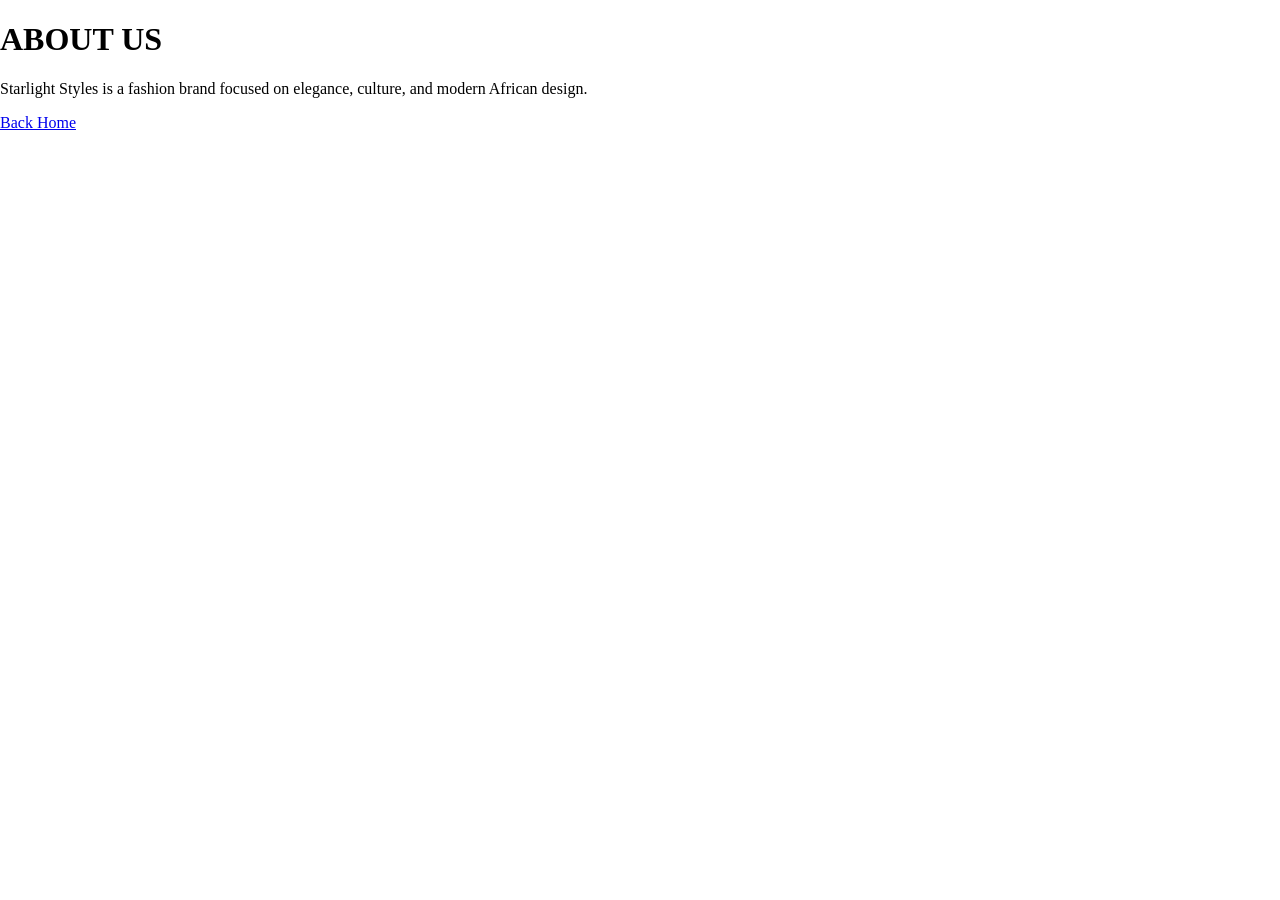
==== about.html @ 0b7cc92c "Add about.html with company information" ====
<!DOCTYPE html>
<html>
<head>
    <title>About Us</title>
    <link rel="stylesheet" href="style.css">
</head>

<body>

<header>
    <h1>ABOUT US</h1>
</header>

<p>
    Starlight Styles is a fashion brand focused on elegance,
    culture, and modern African design.
</p>

<a href="index.html">Back Home</a>

</body>
</html>
---- style.css ----
/* General Setup */
body {
    margin: 0;
    padding: 0;
    font-family: "Times New Roman", serif;
    overflow-x: hidden;
    transition: background-color 0.8s ease;
}

/* The 2-Photo Split Background */
.home-background {
    height: 100vh;
    display: flex;
    justify-content: center;
    align-items: center;
    background-image: url('left.jpg'), url('right.jpg');
    background-position: left center, right center;
    background-size: 50% 100%;
    background-repeat: no-repeat;
}

/* Top Navigation */
nav {
    position: absolute;
    top: 45px;
    width: 100%;
    background: rgba(0, 0, 0, 0.9);
    padding: 15px 0;
    text-align: center;
    z-index: 10;
}

nav a {
    color: white;
    text-decoration: none;
    margin: 0 20px;
    font-size: 14px;
    letter-spacing: 2px;
}

/* Centered Luxury Box */
.hero-box {
    background-color: rgba(0, 0, 0, 0.8);
    color: white;
    padding: 60px;
    text-align: center;
    border: 1px solid #D4AF37; /* Gold */
    z-index: 5;
    letter-spacing: 4px;
}

.hero-box h1 {
    font-size: 3rem;
    margin: 0;
}

/* YSL Style Buttons */
button {
    background: transparent;
    color: white;
    border: 1px solid white;
    padding: 10px 25px;
    margin: 10px;
    cursor: pointer;
    font-family: inherit;
    transition: 0.3s;
}

button:hover {
    background: white;
    color: black;
}

/* Top Marquee */
marquee {
    background: #D4AF37;
    color: black;
    font-weight: bold;
    padding: 10px;
    position: absolute;
    top: 0;
    width: 100%;
}
/* Gallery Page Layout */
.gallery-page {
    background-color: #ffffff;
    text-align: center;
    padding-top: 100px; /* Space for the nav */
}

.gallery-container {
    max-width: 900px;
    margin: 0 auto;
    padding: 20px;
}

.trustee-card {
    margin-bottom: 50px;
    display: inline-block;
    padding: 20px;
}

.trustee-card img {
    width: 300px;
    height: 400px;
    object-fit: cover; /* Keeps the face from looking squashed */
    border: 1px solid #000;
    filter: grayscale(100%);
    transition: 0.5s;
}

.trustee-card img:hover {
    filter: grayscale(0%);
    border: 1px solid #D4AF37;
}

.trustee-card h3 {
    letter-spacing: 3px;
    margin-top: 15px;
    text-transform: uppercase;
}
/* Product Grid Layout */
.product-grid {
    display: flex;
    flex-wrap: wrap;
    justify-content: center;
    gap: 40px;
    margin-top: 40px;
}

.product-card {
    width: 350px;
    background: #f9f9f9;
    padding-bottom: 20px;
    border: 1px solid #eee;
    transition: 0.3s;
}

.product-card:hover {
    border: 1px solid #D4AF37;
    transform: translateY(-5px);
}

.product-card img {
    width: 100%;
    height: 450px;
    object-fit: cover;
    filter: grayscale(100%);
}

.product-card img:hover {
    filter: grayscale(0%);
}

.product-card h3 {
    font-size: 18px;
    letter-spacing: 2px;
    margin: 20px 0 10px 0;
}

.product-card p {
    color: #666;
    font-weight: bold;
    margin-bottom: 20px;
}
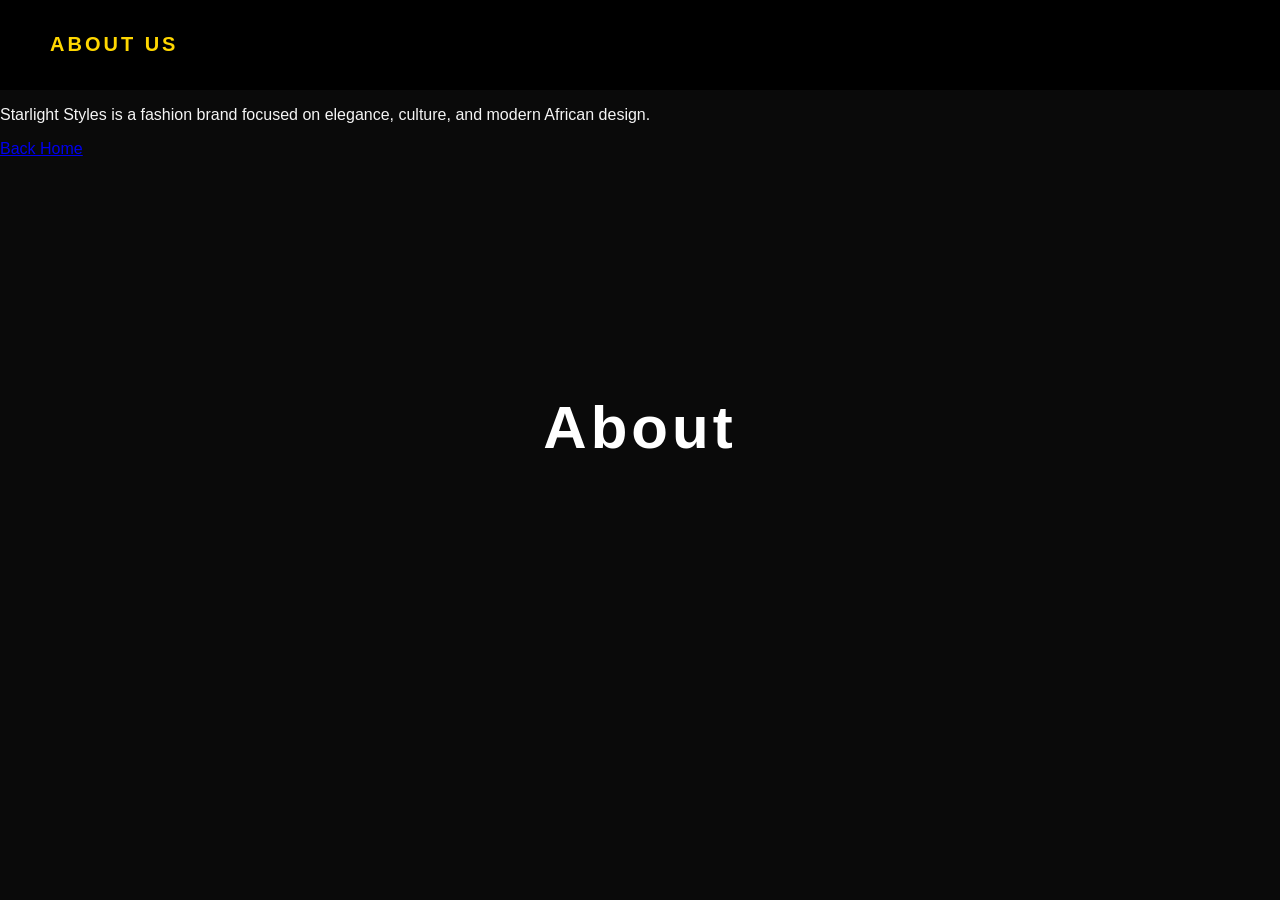
==== commit 869b833d: "Add about section to about.html" ====
--- a/about.html
+++ b/about.html
@@ -20,3 +20,7 @@
 
 </body>
 </html>
+
+<section class="page-hero about-bg">
+    <h1>About</h1>
+</section>
--- a/style.css
+++ b/style.css
@@ -1,165 +1,169 @@
-/* General Setup */
 body {
     margin: 0;
-    padding: 0;
-    font-family: "Times New Roman", serif;
-    overflow-x: hidden;
-    transition: background-color 0.8s ease;
+    font-family: "Helvetica Neue", Arial, sans-serif;
+    background-color: #0a0a0a;
+    color: #f5f5f5;
 }
 
-/* The 2-Photo Split Background */
-.home-background {
-    height: 100vh;
+/* HEADER */
+header {
     display: flex;
-    justify-content: center;
+    justify-content: space-between;
     align-items: center;
-    background-image: url('left.jpg'), url('right.jpg');
-    background-position: left center, right center;
-    background-size: 50% 100%;
-    background-repeat: no-repeat;
+    padding: 20px 50px;
+    background: black;
 }
 
-/* Top Navigation */
-nav {
-    position: absolute;
-    top: 45px;
-    width: 100%;
-    background: rgba(0, 0, 0, 0.9);
-    padding: 15px 0;
-    text-align: center;
-    z-index: 10;
+header h1 {
+    font-size: 20px;
+    letter-spacing: 3px;
+    color: gold;
 }
 
 nav a {
-    color: white;
+    color: #ddd;
+    margin-left: 25px;
     text-decoration: none;
-    margin: 0 20px;
     font-size: 14px;
+    letter-spacing: 1px;
+}
+
+nav a:hover {
+    color: gold;
+}
+
+.hero {
+    height: 100vh;
+    background: linear-gradient(rgba(0,0,0,0.6), rgba(0,0,0,0.9)),
+                url("beautiful green two piece.jpg") center/cover no-repeat;
+    display: flex;
+    align-items: center;
+    justify-content: center;
+    text-align: center;
+}
+
+.hero h2 {
+    font-size: 60px;
+    letter-spacing: 6px;
+    margin-bottom: 10px;
+}
+
+.hero p {
+    font-size: 18px;
+    color: #ccc;
     letter-spacing: 2px;
 }
+/* INTRO */
+.intro {
+    padding: 80px 20px;
+    text-align: center;
+}
 
-/* Centered Luxury Box */
-.hero-box {
-    background-color: rgba(0, 0, 0, 0.8);
+.intro h2 {
+    font-size: 28px;
+    margin-bottom: 20px;
+}
+
+.intro p {
+    max-width: 600px;
+    margin: auto;
+    line-height: 1.6;
+}
+
+/* GALLERY */
+.gallery {
+    display: grid;
+    grid-template-columns: repeat(auto-fit, minmax(250px, 1fr));
+    gap: 20px;
+    padding: 50px;
+}
+
+.gallery img {
+    width: 100%;
+    border-radius: 6px;
+    transition: transform 0.4s ease;
+}
+
+.gallery img:hover {
+    transform: scale(1.05);
+}
+
+/* FOOTER */
+footer {
+    text-align: center;
+    padding: 30px;
+    font-size: 12px;
+    color: #888;
+}
+
+.featured {
+    padding: 80px 40px;
+    text-align: center;
+}
+
+.featured h2 {
+    font-size: 30px;
+    letter-spacing: 3px;
+    margin-bottom: 40px;
+}
+
+.featured-grid {
+    display: grid;
+    grid-template-columns: repeat(3, 1fr);
+    gap: 25px;
+}
+
+.featured-grid img {
+    width: 100%;
+    height: 400px;
+    object-fit: cover;
+    transition: 0.4s ease;
+}
+
+.featured-grid img:hover {
+    transform: scale(1.08);
+}
+h2::after {
+    content: "";
+    display: block;
+    width: 60px;
+    height: 2px;
+    background: gold;
+    margin: 10px auto;
+}
+
+section {
+    margin-bottom: 60px;
+}
+
+.hero h2 {
+    animation: fadeIn 2s ease;
+}
+
+@keyframes fadeIn {
+    from {
+        opacity: 0;
+        transform: translateY(30px);
+    }
+    to {
+        opacity: 1;
+        transform: translateY(0);
+    }
+}
+
+.page-hero {
+    height: 60vh;
+    display: flex;
+    align-items: center;
+    justify-content: center;
+    text-align: center;
     color: white;
-    padding: 60px;
-    text-align: center;
-    border: 1px solid #D4AF37; /* Gold */
-    z-index: 5;
+    font-size: 40px;
     letter-spacing: 4px;
 }
 
-.hero-box h1 {
-    font-size: 3rem;
-    margin: 0;
+/* CONTACT BACKGROUND */
+.contact-bg {
+    background: linear-gradient(rgba(0,0,0,0.7), rgba(0,0,0,0.8)),
+                url("stunning black dress.jpg") center/cover no-repeat;
 }
-
-/* YSL Style Buttons */
-button {
-    background: transparent;
-    color: white;
-    border: 1px solid white;
-    padding: 10px 25px;
-    margin: 10px;
-    cursor: pointer;
-    font-family: inherit;
-    transition: 0.3s;
-}
-
-button:hover {
-    background: white;
-    color: black;
-}
-
-/* Top Marquee */
-marquee {
-    background: #D4AF37;
-    color: black;
-    font-weight: bold;
-    padding: 10px;
-    position: absolute;
-    top: 0;
-    width: 100%;
-}
-/* Gallery Page Layout */
-.gallery-page {
-    background-color: #ffffff;
-    text-align: center;
-    padding-top: 100px; /* Space for the nav */
-}
-
-.gallery-container {
-    max-width: 900px;
-    margin: 0 auto;
-    padding: 20px;
-}
-
-.trustee-card {
-    margin-bottom: 50px;
-    display: inline-block;
-    padding: 20px;
-}
-
-.trustee-card img {
-    width: 300px;
-    height: 400px;
-    object-fit: cover; /* Keeps the face from looking squashed */
-    border: 1px solid #000;
-    filter: grayscale(100%);
-    transition: 0.5s;
-}
-
-.trustee-card img:hover {
-    filter: grayscale(0%);
-    border: 1px solid #D4AF37;
-}
-
-.trustee-card h3 {
-    letter-spacing: 3px;
-    margin-top: 15px;
-    text-transform: uppercase;
-}
-/* Product Grid Layout */
-.product-grid {
-    display: flex;
-    flex-wrap: wrap;
-    justify-content: center;
-    gap: 40px;
-    margin-top: 40px;
-}
-
-.product-card {
-    width: 350px;
-    background: #f9f9f9;
-    padding-bottom: 20px;
-    border: 1px solid #eee;
-    transition: 0.3s;
-}
-
-.product-card:hover {
-    border: 1px solid #D4AF37;
-    transform: translateY(-5px);
-}
-
-.product-card img {
-    width: 100%;
-    height: 450px;
-    object-fit: cover;
-    filter: grayscale(100%);
-}
-
-.product-card img:hover {
-    filter: grayscale(0%);
-}
-
-.product-card h3 {
-    font-size: 18px;
-    letter-spacing: 2px;
-    margin: 20px 0 10px 0;
-}
-
-.product-card p {
-    color: #666;
-    font-weight: bold;
-    margin-bottom: 20px;
-}
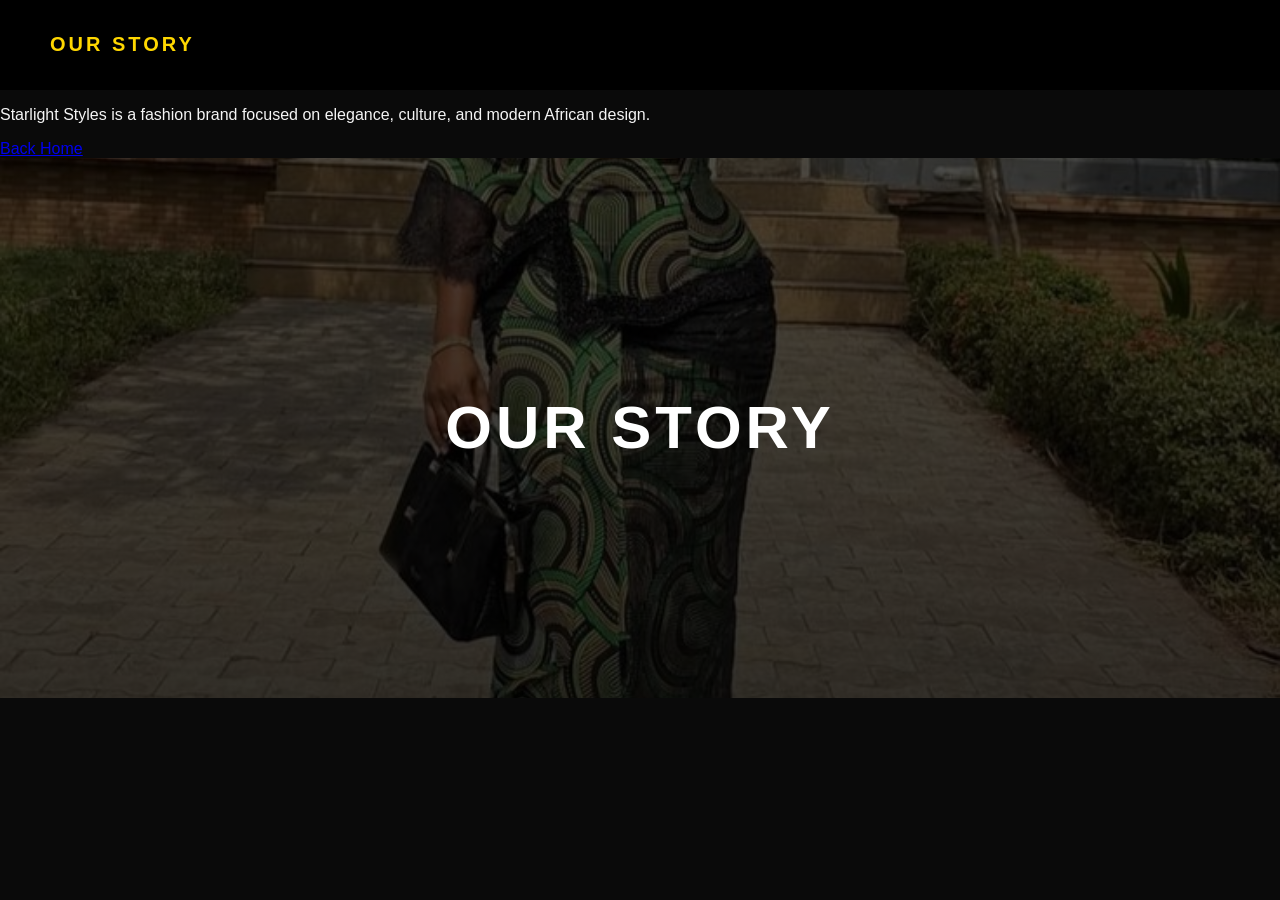
==== commit c33d965b: "Update 'About Us' to 'OUR STORY' in about.html" ====
--- a/about.html
+++ b/about.html
@@ -1,14 +1,14 @@
 <!DOCTYPE html>
 <html>
 <head>
-    <title>About Us</title>
+    <title>OUR STORY</title>
     <link rel="stylesheet" href="style.css">
 </head>
 
 <body>
 
 <header>
-    <h1>ABOUT US</h1>
+    <h1>OUR STORY</h1>
 </header>
 
 <p>
@@ -22,5 +22,5 @@
 </html>
 
 <section class="page-hero about-bg">
-    <h1>About</h1>
+    <h1>OUR STORY</h1>
 </section>
--- a/style.css
+++ b/style.css
@@ -167,3 +167,33 @@
     background: linear-gradient(rgba(0,0,0,0.7), rgba(0,0,0,0.8)),
                 url("stunning black dress.jpg") center/cover no-repeat;
 }
+
+/* ABOUT BACKGROUND */
+.about-bg {
+    background: linear-gradient(rgba(0,0,0,0.7), rgba(0,0,0,0.8)),
+                url("beautiful green two piece.jpg") center/cover no-repeat;
+}
+
+.content {
+    padding: 60px 20px;
+    text-align: center;
+}
+
+nav a {
+    position: relative;
+}
+
+nav a::after {
+    content: "";
+    position: absolute;
+    width: 0%;
+    height: 1px;
+    background: gold;
+    left: 0;
+    bottom: -5px;
+    transition: 0.3s;
+}
+
+nav a:hover::after {
+    width: 100%;
+}
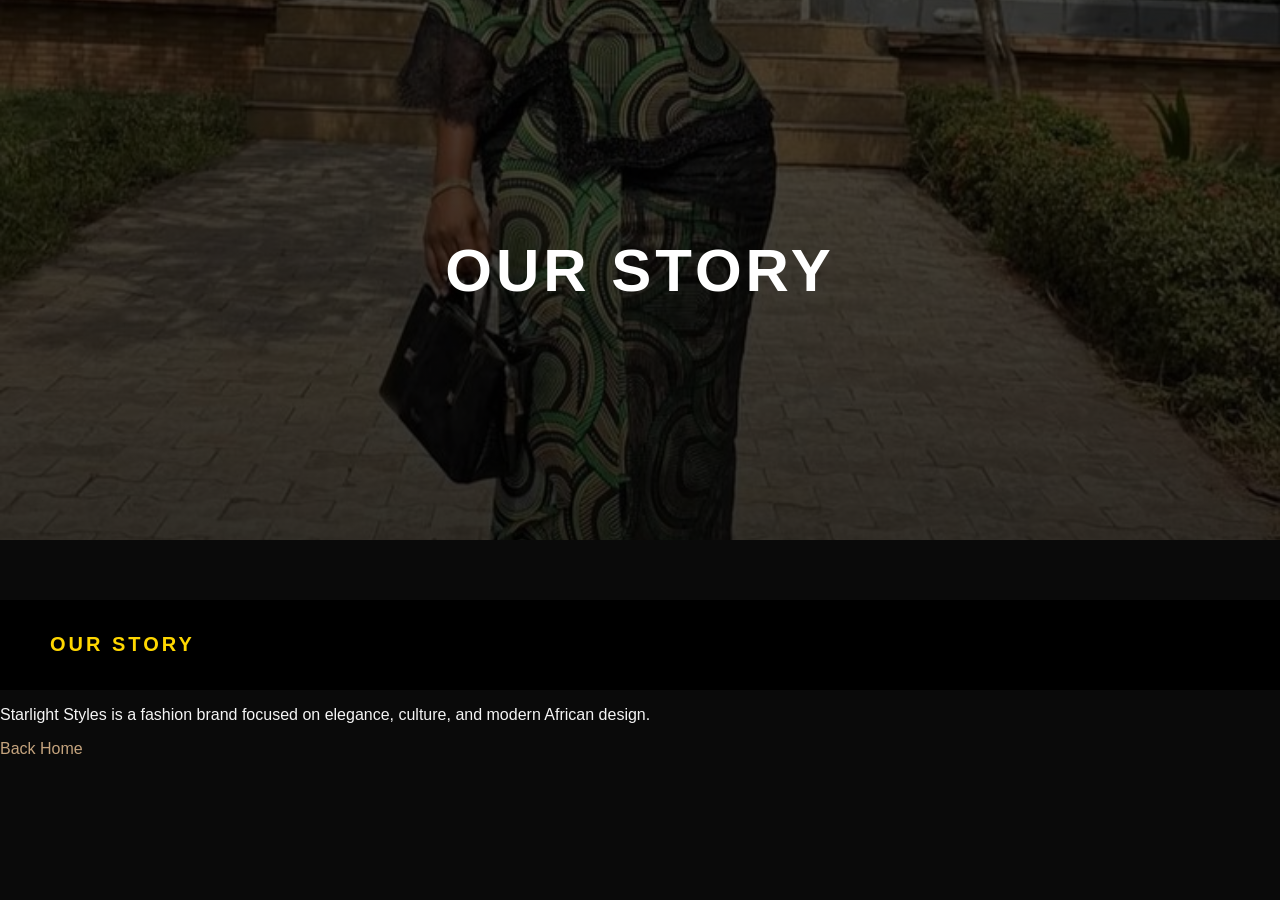
==== commit e90a79fe: "Update about.html" ====
--- a/about.html
+++ b/about.html
@@ -6,6 +6,10 @@
 </head>
 
 <body>
+
+<section class="page-hero about-bg">
+    <h1>OUR STORY</h1>
+</section>
 
 <header>
     <h1>OUR STORY</h1>
@@ -16,11 +20,7 @@
     culture, and modern African design.
 </p>
 
-<a href="index.html">Back Home</a>
+<a href="index.html" class="back-link">Back Home</a>
 
 </body>
 </html>
-
-<section class="page-hero about-bg">
-    <h1>OUR STORY</h1>
-</section>
--- a/style.css
+++ b/style.css
@@ -197,3 +197,13 @@
 nav a:hover::after {
     width: 100%;
 }
+
+a {
+    color: #c5a47e; /* soft gold */
+    text-decoration: none;
+    transition: 0.3s;
+}
+
+a:hover {
+    color: #ffffff;
+}
